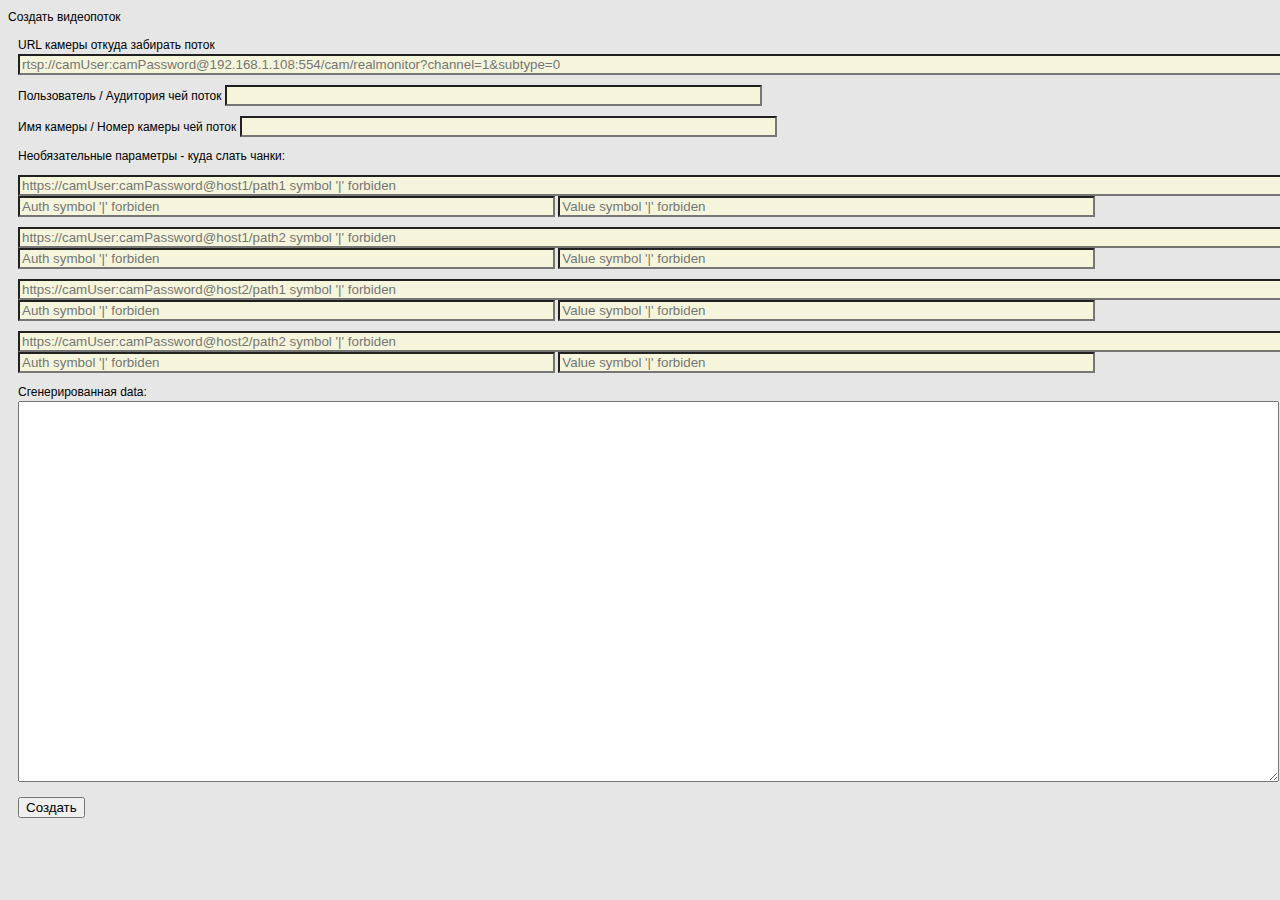
==== tmpl/create.html @ 9c46c656 "новый проект для работы с камерой в локальной сети" ====
<!DOCTYPE html>
<html>

<head>
    <meta charset="UTF-8">
    <title>Создать видеопоток</title>
    <link href="/static/style.css" rel="stylesheet">
    <script type="text/javascript" src="/static/jquery-3.6.0.min.js"></script>
    <script type="text/javascript" src="/static/control.js"></script>
</head>

<body>
    Создать видеопоток
    <form action="/create.html">
        <div class="block">
            <label>URL камеры откуда забирать поток</label>
            <br />
            <input class="target" id="url" type="text" size="200"
                placeholder="rtsp://camUser:camPassword@192.168.1.108:554/cam/realmonitor?channel=1&subtype=0" />
        </div>
        <div class="block">
            <label>Пользователь / Аудитория чей поток</label> <input class="target" id="user" type="text"
                size="64" />
        </div>
        <div class="block">
            <label>Имя камеры / Номер камеры чей поток</label> <input class="target" id="cam" type="text"
                size="64" />
        </div>
        <div class="block">
            Необязательные параметры - куда слать чанки:
        </div>
        <div class="block">
            <input class="target" id="url1" type="text" size="200" placeholder="https://camUser:camPassword@host1/path1 symbol '|' forbiden" />
            <br />
            <input class="target" id="key1" type="text" size="64" placeholder="Auth symbol '|' forbiden" />
            <input class="target" id="value1" type="text" size="64" placeholder="Value symbol '|' forbiden" />
        </div>
        <div class="block">
            <input class="target" id="url2" type="text" size="200" placeholder="https://camUser:camPassword@host1/path2 symbol '|' forbiden" />
            <br />
            <input class="target" id="key2" type="text" size="64" placeholder="Auth symbol '|' forbiden" />
            <input class="target" id="value2" type="text" size="64" placeholder="Value symbol '|' forbiden" />
        </div>
        <div class="block">
            <input class="target" id="url3" type="text" size="200" placeholder="https://camUser:camPassword@host2/path1 symbol '|' forbiden" />
            <br />
            <input class="target" id="key3" type="text" size="64" placeholder="Auth symbol '|' forbiden" />
            <input class="target" id="value3" type="text" size="64" placeholder="Value symbol '|' forbiden" />
        </div>
        <div class="block">
            <input class="target" id="url4" type="text" size="200" placeholder="https://camUser:camPassword@host2/path2 symbol '|' forbiden" />
            <br />
            <input class="target" id="key4" type="text" size="64" placeholder="Auth symbol '|' forbiden" />
            <input class="target" id="value4" type="text" size="64" placeholder="Value symbol '|' forbiden" />
        </div>
        <div class="block">
            <label>Сгенерированная data:</label>
            <br/>
            <textarea id="data" name="data" cols="155" rows="25"></textarea>
        </div>
        <script>
            function BuildJson() {
                var o = {};

                o.url = $("#url").val();
                o.user = $("#user").val();
                o.cam = $("#cam").val();

                var arr = [];
                o.notify = arr;

                var add1 = {};
                add1.url = $("#url1").val();
                add1.key = $("#key1").val();
                add1.value = $("#value1").val();
                arr.push(add1)

                var add2 = {};
                add2.url = $("#url2").val();
                add2.key = $("#key2").val();
                add2.value = $("#value2").val();
                arr.push(add2)

                var add3 = {};
                add3.url = $("#url3").val();
                add3.key = $("#key3").val();
                add3.value = $("#value3").val();
                arr.push(add3)

                var add4 = {};
                add4.url = $("#url4").val();
                add4.key = $("#key4").val();
                add4.value = $("#value4").val();
                arr.push(add4)

                //console.log(JSON.stringify(o));
                $("#data").val(JSON.stringify(o));
                return true;
            }
            $(document).on("blur", ".target", function () {
                console.log("BuildJson()");
                BuildJson();
            });
        </script>
        <div class="block">
            <button type="submit" onsubmit="return BuildJson();">Создать</button>
        </div>
    </form>
</body>

</html>
---- static/style.css ----
body {
	font: 12px/18px Arial, sans-serif;
	width: 100%;
	background-color: #e6e6e6;
}
video {
    width: 720px;
    /* height: 720px; */
}
.target {
	background-color: beige;
}
.block {
	margin: 10px;
}
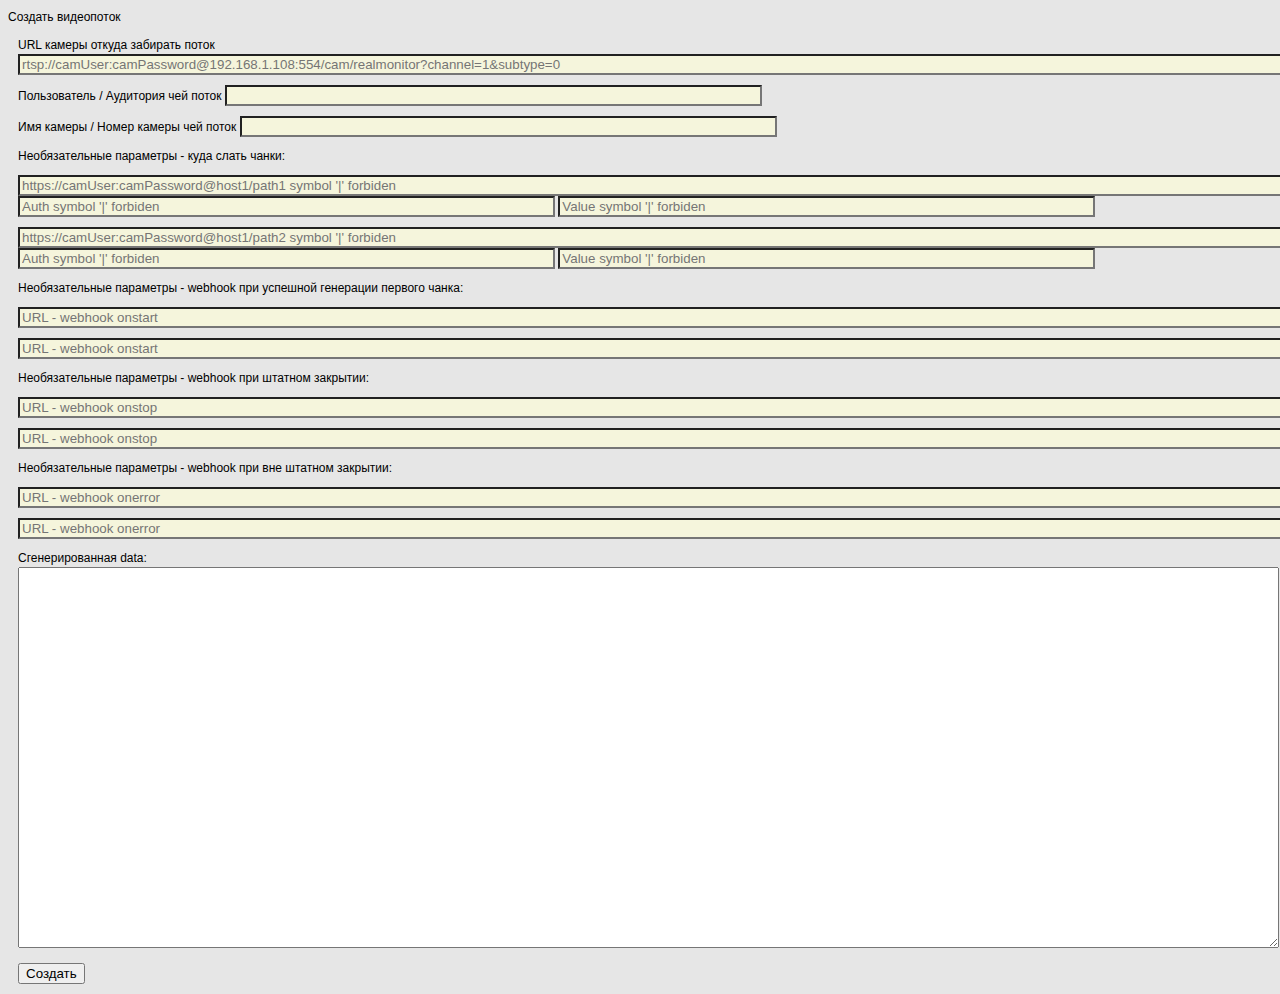
==== commit 8433985f: "webhook" ====
--- a/tmpl/create.html
+++ b/tmpl/create.html
@@ -42,16 +42,31 @@
             <input class="target" id="value2" type="text" size="64" placeholder="Value symbol '|' forbiden" />
         </div>
         <div class="block">
-            <input class="target" id="url3" type="text" size="200" placeholder="https://camUser:camPassword@host2/path1 symbol '|' forbiden" />
-            <br />
-            <input class="target" id="key3" type="text" size="64" placeholder="Auth symbol '|' forbiden" />
-            <input class="target" id="value3" type="text" size="64" placeholder="Value symbol '|' forbiden" />
+            Необязательные параметры - webhook при успешной генерации первого чанка:
         </div>
         <div class="block">
-            <input class="target" id="url4" type="text" size="200" placeholder="https://camUser:camPassword@host2/path2 symbol '|' forbiden" />
-            <br />
-            <input class="target" id="key4" type="text" size="64" placeholder="Auth symbol '|' forbiden" />
-            <input class="target" id="value4" type="text" size="64" placeholder="Value symbol '|' forbiden" />
+            <input class="target" id="onstart1" type="text" size="200" placeholder="URL - webhook onstart" />
+        </div>
+        <div class="block">
+            <input class="target" id="onstart2" type="text" size="200" placeholder="URL - webhook onstart" />
+        </div>
+        <div class="block">
+            Необязательные параметры - webhook при штатном закрытии:
+        </div>
+        <div class="block">
+            <input class="target" id="onstop1" type="text" size="200" placeholder="URL - webhook onstop" />
+        </div>
+        <div class="block">
+            <input class="target" id="onstop2" type="text" size="200" placeholder="URL - webhook onstop" />
+        </div>
+        <div class="block">
+            Необязательные параметры - webhook при вне штатном закрытии:
+        </div>
+        <div class="block">
+            <input class="target" id="onerror1" type="text" size="200" placeholder="URL - webhook onerror" />
+        </div>
+        <div class="block">
+            <input class="target" id="onerror2" type="text" size="200" placeholder="URL - webhook onerror" />
         </div>
         <div class="block">
             <label>Сгенерированная data:</label>
@@ -81,17 +96,38 @@
                 add2.value = $("#value2").val();
                 arr.push(add2)
 
-                var add3 = {};
-                add3.url = $("#url3").val();
-                add3.key = $("#key3").val();
-                add3.value = $("#value3").val();
-                arr.push(add3)
+								var onstart = [];
+								o.onstart = onstart;
 
-                var add4 = {};
-                add4.url = $("#url4").val();
-                add4.key = $("#key4").val();
-                add4.value = $("#value4").val();
-                arr.push(add4)
+                var onstart1 = {};
+                onstart1.url = $("#onstart1").val();
+                onstart.push(onstart1)
+
+								var onstart2 = {};
+								onstart2.url = $("#onstart2").val();
+								onstart.push(onstart2)
+
+								var onstop= [];
+								o.onstop = onstop;
+
+								var onstop1 = {};
+								onstop1.url = $("#onstop1").val();
+								onstop.push(onstop1)
+
+								var onstart2 = {};
+								onstop2.url = $("#onstop2").val();
+								onstop.push(onstop2)
+
+								var onerror= [];
+								o.onerror = onerror;
+
+								var onerror1 = {};
+								onerror1.url = $("#onerror1").val();
+								onerror.push(onerror1)
+
+								var onstart2 = {};
+								onerror2.url = $("#onerror2").val();
+								onerror.push(onerror2)
 
                 //console.log(JSON.stringify(o));
                 $("#data").val(JSON.stringify(o));
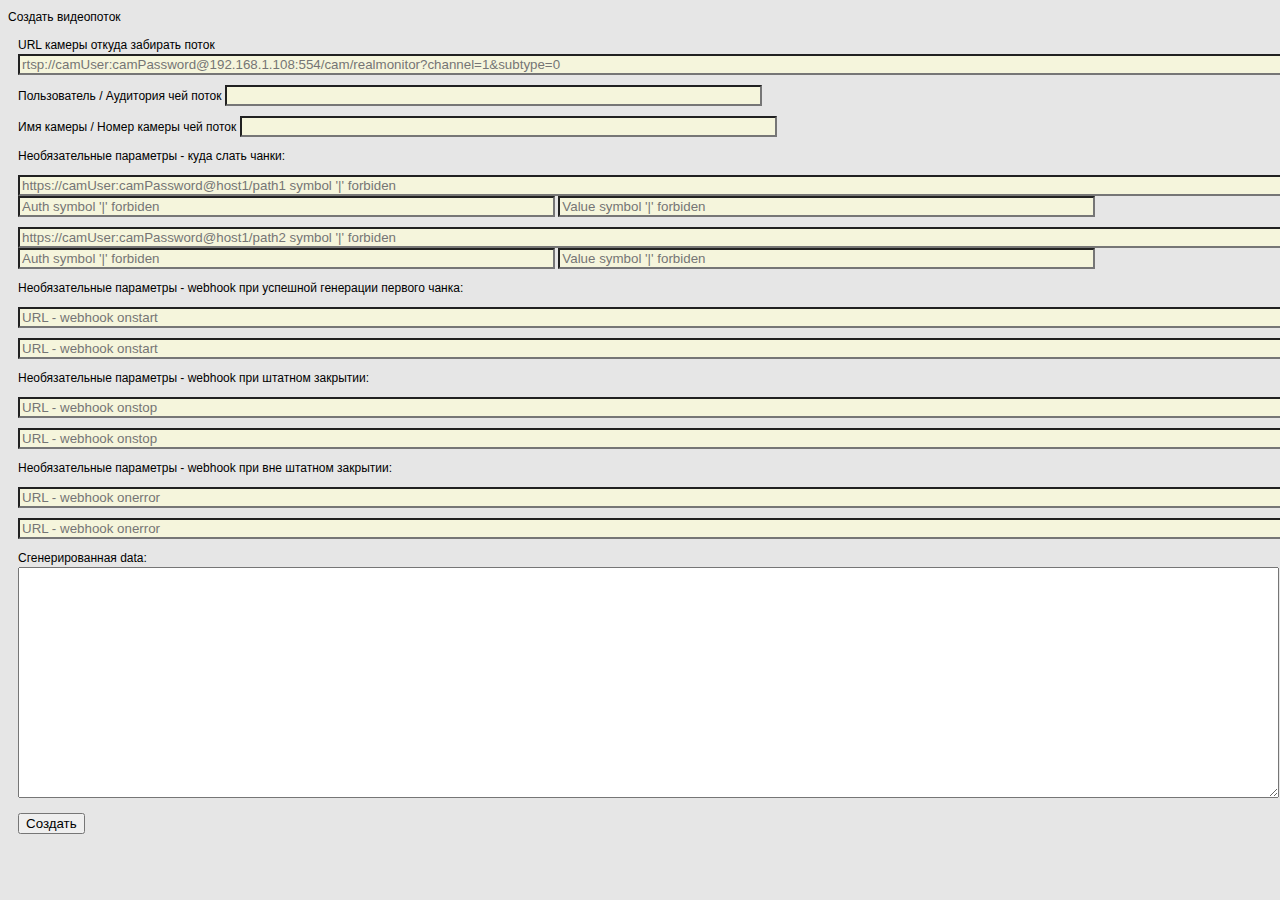
==== commit ded82d3f: "уменьшил поле формы для json data" ====
--- a/tmpl/create.html
+++ b/tmpl/create.html
@@ -71,7 +71,7 @@
         <div class="block">
             <label>Сгенерированная data:</label>
             <br/>
-            <textarea id="data" name="data" cols="155" rows="25"></textarea>
+            <textarea id="data" name="data" cols="155" rows="15"></textarea>
         </div>
         <script>
             function BuildJson() {
